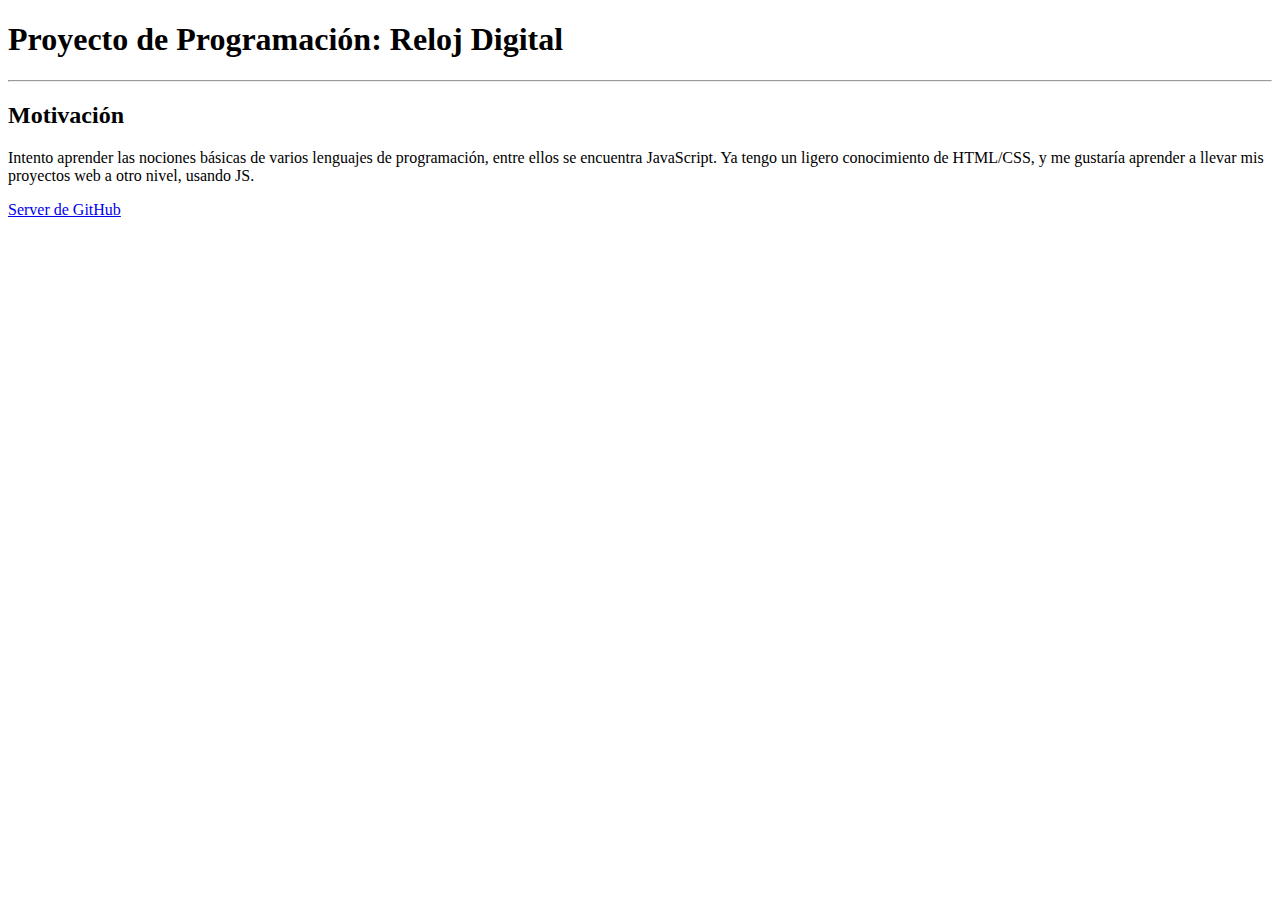
==== index.html @ 7a5a92b6 "archivos base" ====
<!DOCTYPE html>
<html lang="en">

<head>
    <title>Reloj digital</title>
    <link rel="stylesheet" type="text/css" href="style.css">
</head>

<body>
    <header>
        <h1>Proyecto de Programación: Reloj Digital</h1>
    </header>

    <hr>

    <h2>Motivación</h2>
    <p>Intento aprender las nociones básicas de varios lenguajes de programación, entre ellos se encuentra JavaScript. Ya tengo un 
        ligero conocimiento de HTML/CSS, y me gustaría aprender a llevar mis proyectos web a otro nivel, usando JS.
    </p>

    <footer>
        <div>
            <a href="https://github.com/LeviDooku/Learning_Web_Development" target="_blank">Server de GitHub</a>
        </div>
    </footer>

</body>
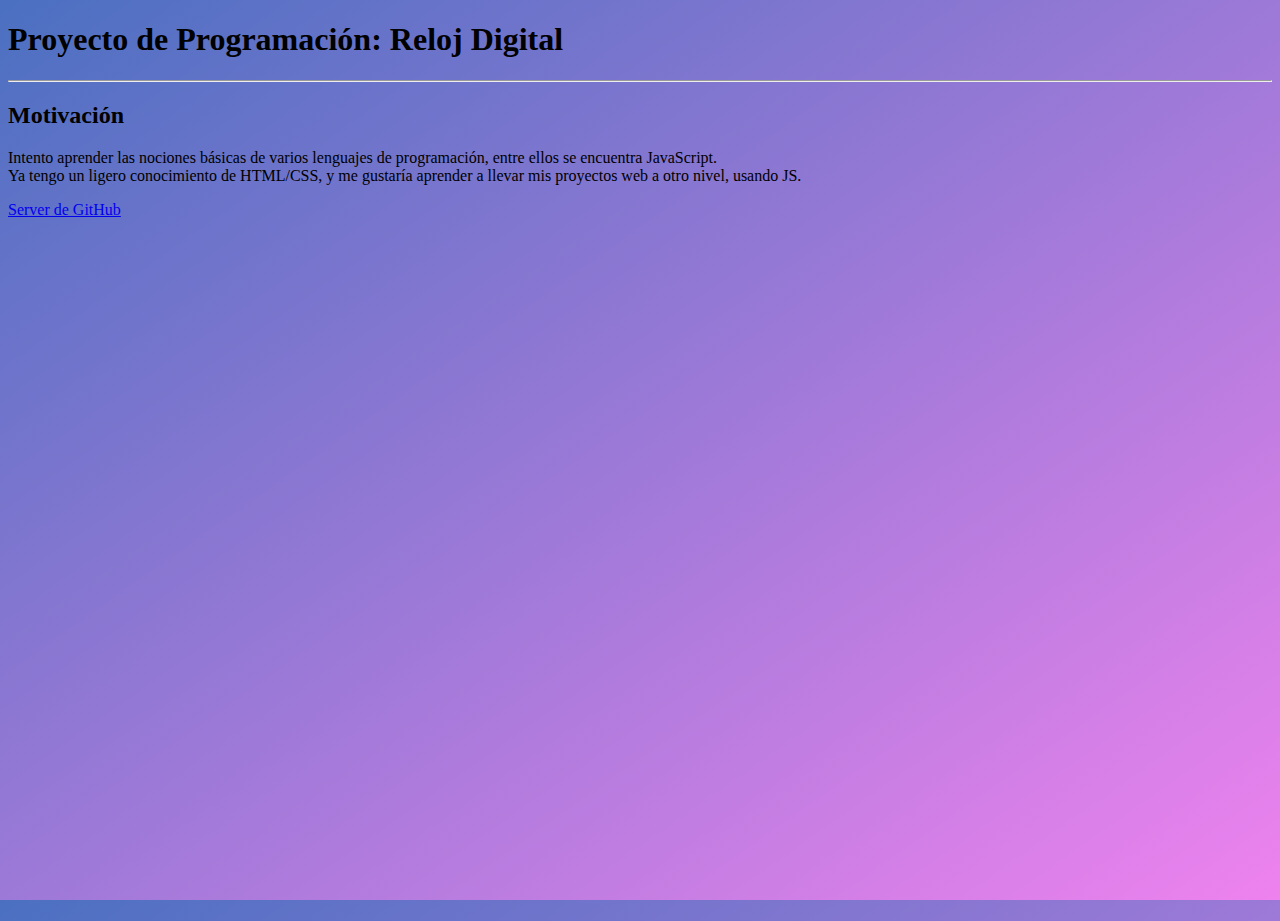
==== commit e64ba69a: "añadidas par d cosillas" ====
--- a/index.html
+++ b/index.html
@@ -14,7 +14,7 @@
     <hr>
 
     <h2>Motivación</h2>
-    <p>Intento aprender las nociones básicas de varios lenguajes de programación, entre ellos se encuentra JavaScript. Ya tengo un 
+    <p>Intento aprender las nociones básicas de varios lenguajes de programación, entre ellos se encuentra JavaScript.<br> Ya tengo un 
         ligero conocimiento de HTML/CSS, y me gustaría aprender a llevar mis proyectos web a otro nivel, usando JS.
     </p>
 
--- a/style.css
+++ b/style.css
@@ -0,0 +1,8 @@
+html, body{
+    height: 100%;
+}
+
+body{
+    margin: 10;
+    background: linear-gradient(to bottom right, rgb(75, 112, 193), violet);
+}